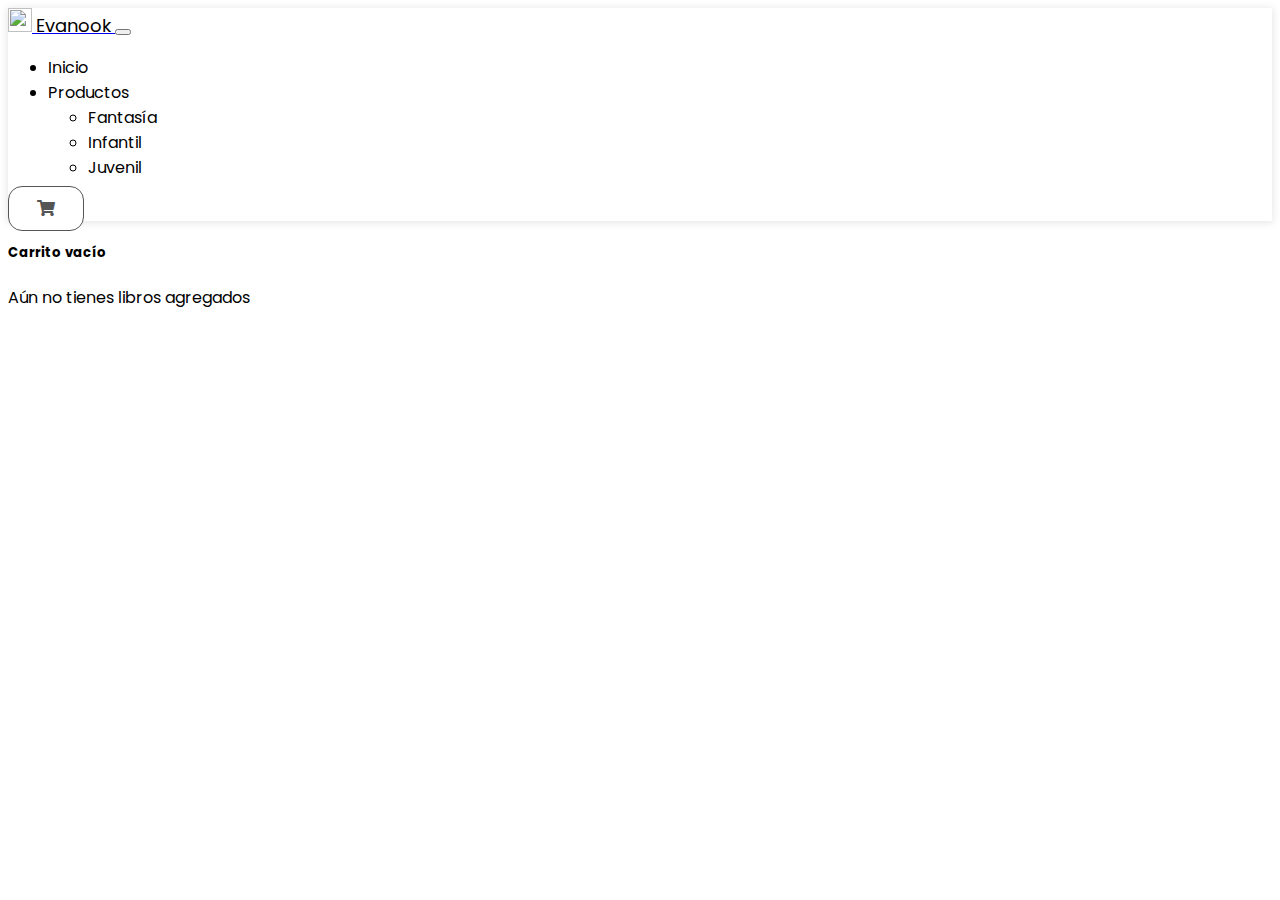
==== pages/carrito.html @ 262d40ce "Cambios en carrito" ====
<html lang="en">
  <head>
    <meta charset="UTF-8" />
    <meta http-equiv="X-UA-Compatible" content="IE=edge" />
    <meta name="viewport" content="width=device-width, initial-scale=1.0" />
    <link
      href="https://cdn.jsdelivr.net/npm/bootstrap@5.1.3/dist/css/bootstrap.min.css"
      rel="stylesheet"
      integrity="sha384-1BmE4kWBq78iYhFldvKuhfTAU6auU8tT94WrHftjDbrCEXSU1oBoqyl2QvZ6jIW3"
      crossorigin="anonymous"
    />
    <title>Carrito</title>
    <link rel="shortcut icon" href="../images/logo.png" type="image/x-icon" />
    <link
      href="https://fonts.googleapis.com/css2?family=Poppins:ital,wght@0,300;0,400;0,500;0,700;0,900;1,400&display=swap"
      rel="stylesheet"
    />
    <link
      rel="stylesheet"
      href="https://cdnjs.cloudflare.com/ajax/libs/font-awesome/5.15.4/css/all.min.css"
      integrity="sha512-1ycn6IcaQQ40/MKBW2W4Rhis/DbILU74C1vSrLJxCq57o941Ym01SwNsOMqvEBFlcgUa6xLiPY/NS5R+E6ztJQ=="
      crossorigin="anonymous"
      referrerpolicy="no-referrer"
    />
    <link rel="stylesheet" href="../css/estilos.css" />
    <script type="module" src="../js/carrito.js"></script>
  </head>

  <body>
    <!-- MENÚ -->
    <nav class="navbar fixed-top navbar-expand-lg bg-white">
      <div class="container">
        <a class="navbar-brand d-flex align-items-center" href="../index.html">
          <img
            src="../images/logo.png"
            alt="Eventos Holimori"
            width="24"
            height="24"
          />
          <span class="navbar__title px-2">Evanook</span>
        </a>
        <button
          class="navbar-toggler custom-toggler"
          type="button"
          data-bs-toggle="collapse"
          data-bs-target="#navMenu"
        >
          <span class="navbar-toggler-icon"></span>
        </button>
        <div class="collapse navbar-collapse order-lg-1" id="navMenu">
          <ul class="navbar-nav ms-auto" id="navbar__categories">
            <li class="nav-item px-2 py-2">
              <a href="../index.html">Inicio</a>
            </li>
            <li class="nav-item dropdown">
              <a
                class="nav-link dropdown-toggle"
                href="#"
                id="navbarScrollingDropdown"
                role="button"
                data-bs-toggle="dropdown"
                aria-expanded="false"
              >
                Productos
              </a>
              <ul
                class="dropdown-menu"
                aria-labelledby="navbarScrollingDropdown"
              >
                <li>
                  <a class="dropdown-item" href="fantasia.html">Fantasía</a>
                </li>
                <li>
                  <a class="dropdown-item" href="infantil.html">Infantil</a>
                </li>
                <li>
                  <a class="dropdown-item" href="juvenil.html">Juvenil</a>
                </li>
              </ul>
            </li>
          </ul>
          <div
            class="order-lg-2 nav-btns mx-2 d-flex justify-content-center"
            id="btn__car"
          >
            <a type="button" class="shadow-none btn" href="#">
              <i class="fa fa-shopping-cart"></i>
            </a>
          </div>
        </div>
      </div>
    </nav>

    <section id="productosCarrito" class="mt-5 pt-5">
      <div class="container">
        <h5 id="titulo">Carrito vacío</h5>
        <p id="bajada">Aún no tienes libros agregados</p>
        <table class="table">
          <thead class="table-Secondary"></thead>

          <tbody></tbody>
        </table>
        <div id="precio"></div>
        <div id="botones"></div>
      </div>
    </section>

    <script
      src="https://cdn.jsdelivr.net/npm/@popperjs/core@2.9.2/dist/umd/popper.min.js"
      integrity="sha384-IQsoLXl5PILFhosVNubq5LC7Qb9DXgDA9i+tQ8Zj3iwWAwPtgFTxbJ8NT4GN1R8p"
      crossorigin="anonymous"
    ></script>
    <script
      src="https://cdn.jsdelivr.net/npm/bootstrap@5.0.2/dist/js/bootstrap.min.js"
      integrity="sha384-cVKIPhGWiC2Al4u+LWgxfKTRIcfu0JTxR+EQDz/bgldoEyl4H0zUF0QKbrJ0EcQF"
      crossorigin="anonymous"
    ></script>
    <script src="//cdn.jsdelivr.net/npm/sweetalert2@11"></script>
  </body>
</html>
---- css/estilos.css ----
@charset "UTF-8";
* {
  font-family: "Poppins", sans-serif;
}

h1 {
  font-weight: 700;
  color: rgb(255, 255, 255);
  font-size: 60px;
}

h4 {
  font-size: 18px;
}

.navbar {
  box-shadow: 0 1px 8px 1px rgba(0, 0, 0, 0.1);
}

.navbar__title {
  color: black;
  font-size: 18px;
}

.nav-item {
  border-bottom: none;
}

#navbar__categories li a {
  color: black;
  text-decoration: none;
}

#navbar__categories li a:hover {
  color: #dd2471;
}

.custom-toggler .navbar-toggler-icon {
  background-image: url("data:image/svg+xml;charset=utf8,%3Csvg viewBox='0 0 32 32' xmlns='http://www.w3.org/2000/svg'%3E%3Cpath stroke='rgba(0, 0, 0)' stroke-width='1' stroke-linecap='round' stroke-miterlimit='10' d='M4 8h24M4 16h24M4 24h24'/%3E%3C/svg%3E");
}

#home,
#fantasia,
#infantil,
#juvenil {
  background: linear-gradient(rgba(17, 36, 90, 0.8), rgba(17, 36, 90, 0.8)),
    url(../images/portada.jpg);
  min-height: 85vh;
  background-size: cover;
  background-position: center;
  background-attachment: fixed;
  display: flex;
  align-items: center;
}

#home p {
  max-width: 550px;
  margin: 18px auto;
}

#fantasia {
  background: linear-gradient(rgba(17, 36, 90, 0.8), rgba(17, 36, 90, 0.8)),
    url(../images/portadaFan.jpg);
  background-attachment: fixed;
  min-height: 60vh;
}

#infantil {
  background: linear-gradient(rgba(17, 36, 90, 0.8), rgba(17, 36, 90, 0.8)),
    url(../images/portadaInf.jpg);
  background-attachment: fixed;
  min-height: 60vh;
}

#juvenil {
  background: linear-gradient(rgba(17, 36, 90, 0.8), rgba(17, 36, 90, 0.8)),
    url(../images/portadaJuv.jpg);
  background-attachment: fixed;
  min-height: 60vh;
}

.boton {
  background-color: black !important;
  border: 1px solid black !important;
  border-radius: 14px !important;
  outline: none !important;
  padding: 10px 28px !important;
  color: white !important;
  cursor: pointer !important;
  transition: all 0.3s !important;
  text-decoration: none !important;
  box-shadow: none !important;
}

/* #bot:focus{
    box-shadow: none;
} */

.boton:hover {
  background-color: #dd2471 !important;
  border: 1px solid #dd2471 !important;
  color: white !important;
}

.boton__active {
  padding: 10px 28px;
  background-color: #dd2471;
  color: white;
  border-color: #dd2471;
  border-style: solid;
  border-radius: 14px;
}

.botonFooter {
  text-decoration: none !important;
  color: black !important;
}

.botonFooter:hover {
  color: #dd2471 !important;
}
.btn:not(.boton__active) {
  background-color: #fff !important;
  color: rgb(85, 85, 85) !important;
  padding: 10px 28px !important;
  border-radius: 14px !important;
  transition: all 0.4s !important;
  border: 1px solid rgb(85, 85, 85) !important;
}

.btn:hover {
  background-color: #dd2471 !important;
  border-color: #dd2471 !important;
  color: white !important;
}

.botonBorrar {
  cursor: pointer;
}
.card {
  padding: 30px 0px;
  margin: 8px 0px 8px 0px;
  background: #f7f7f7;
  border-radius: 12px;
  overflow: hidden;
}

.card .card-body {
  text-align: center;
}

.card .card-body img {
  height: 150px;
  object-fit: contain;
  transition: 0.6s;
}

.card .card-body h4 {
  text-shadow: 1px 1px 1px #4444;
}

.card:hover .card-body img {
  transform: scale(1.2);
}

.card .card-body a.view-all-btn {
  background: black;
  padding: 8px 28px;
  border-radius: 24px;
  text-decoration: none;
  color: #fff;
  cursor: pointer;
  transition: all 0.5s;
}

.card .card-body a.view-all-btn:hover {
  background-color: #dd2471;
}

.card__price {
  color: #dd2471;
}

/* media queries */
@media screen and (max-width: 992px) {
  h1 {
    font-size: 30px;
    margin-top: 40px;
  }

  p {
    font-size: 16px;
  }
  .nav-item {
    border-bottom: 0.5px solid rgba(0, 0, 0, 0.05);
  }
  .navbar-nav {
    text-align: center;
  }
  #btn__car .btn {
    border: none;
    padding: 10px 28px;
    margin-top: 11px;
  }
  .dropdown-item {
    text-align: center;
  }
}
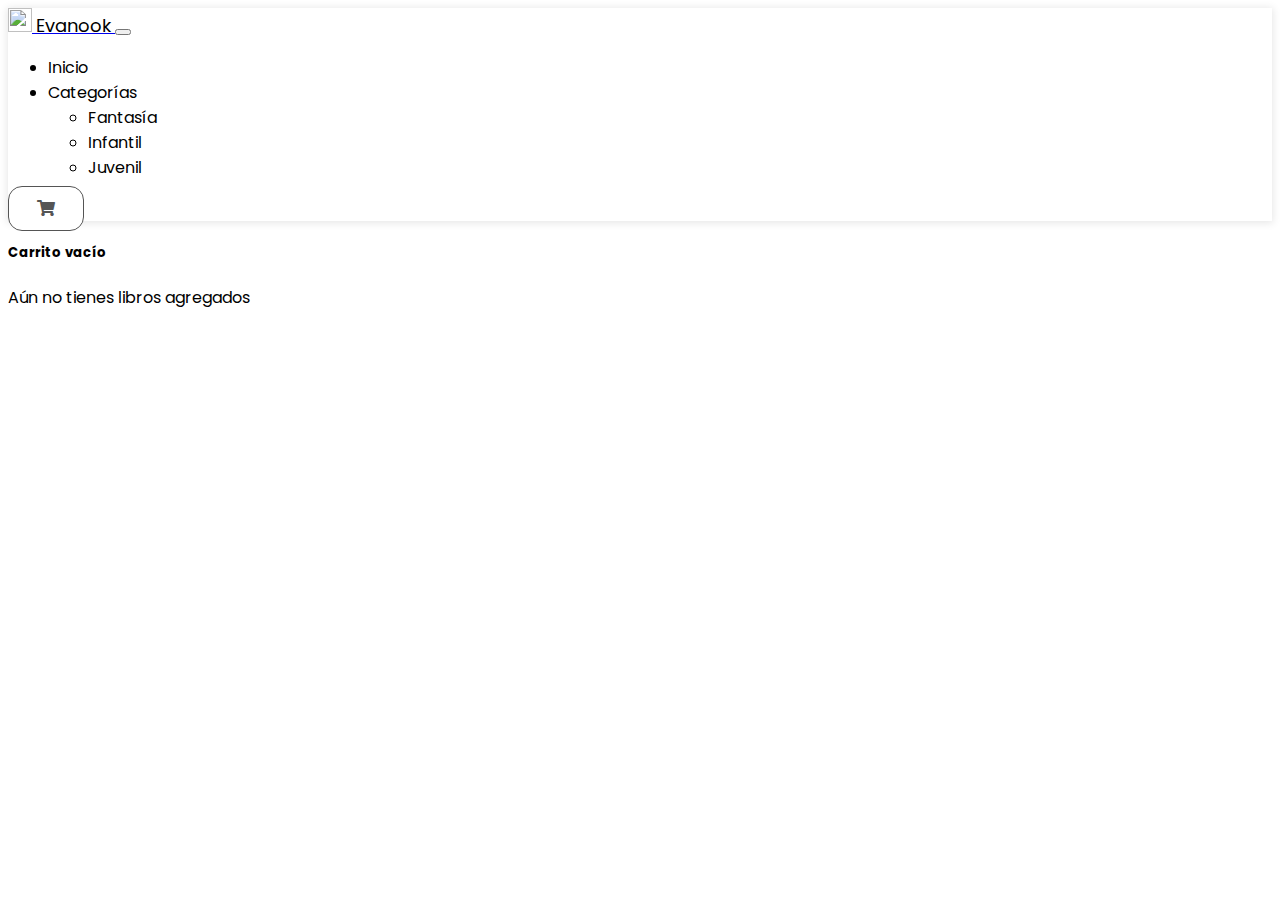
==== commit 737b1fcb: "Refactorización de código" ====
--- a/pages/carrito.html
+++ b/pages/carrito.html
@@ -61,7 +61,7 @@
                 data-bs-toggle="dropdown"
                 aria-expanded="false"
               >
-                Productos
+                Categorías
               </a>
               <ul
                 class="dropdown-menu"
@@ -91,12 +91,16 @@
       </div>
     </nav>
 
-    <section id="productosCarrito" class="mt-5 pt-5">
-      <div class="container">
-        <h5 id="titulo">Carrito vacío</h5>
-        <p id="bajada">Aún no tienes libros agregados</p>
+    <section id="logicaCarrito" class="mt-5 pt-5">
+      <div class="container" id="carrito">
+        <div id="titulos">
+          <h5>Carrito vacío</h5>
+          <p>Aún no tienes libros agregados</p>
+        </div>
         <table class="table">
-          <thead class="table-Secondary"></thead>
+          <thead class="table-Secondary">
+            <tr></tr>
+          </thead>
 
           <tbody></tbody>
         </table>
--- a/css/estilos.css
+++ b/css/estilos.css
@@ -92,10 +92,6 @@
   box-shadow: none !important;
 }
 
-/* #bot:focus{
-    box-shadow: none;
-} */
-
 .boton:hover {
   background-color: #dd2471 !important;
   border: 1px solid #dd2471 !important;
@@ -119,6 +115,11 @@
 .botonFooter:hover {
   color: #dd2471 !important;
 }
+
+.botonCerrar {
+  box-shadow: none !important;
+}
+
 .btn:not(.boton__active) {
   background-color: #fff !important;
   color: rgb(85, 85, 85) !important;
